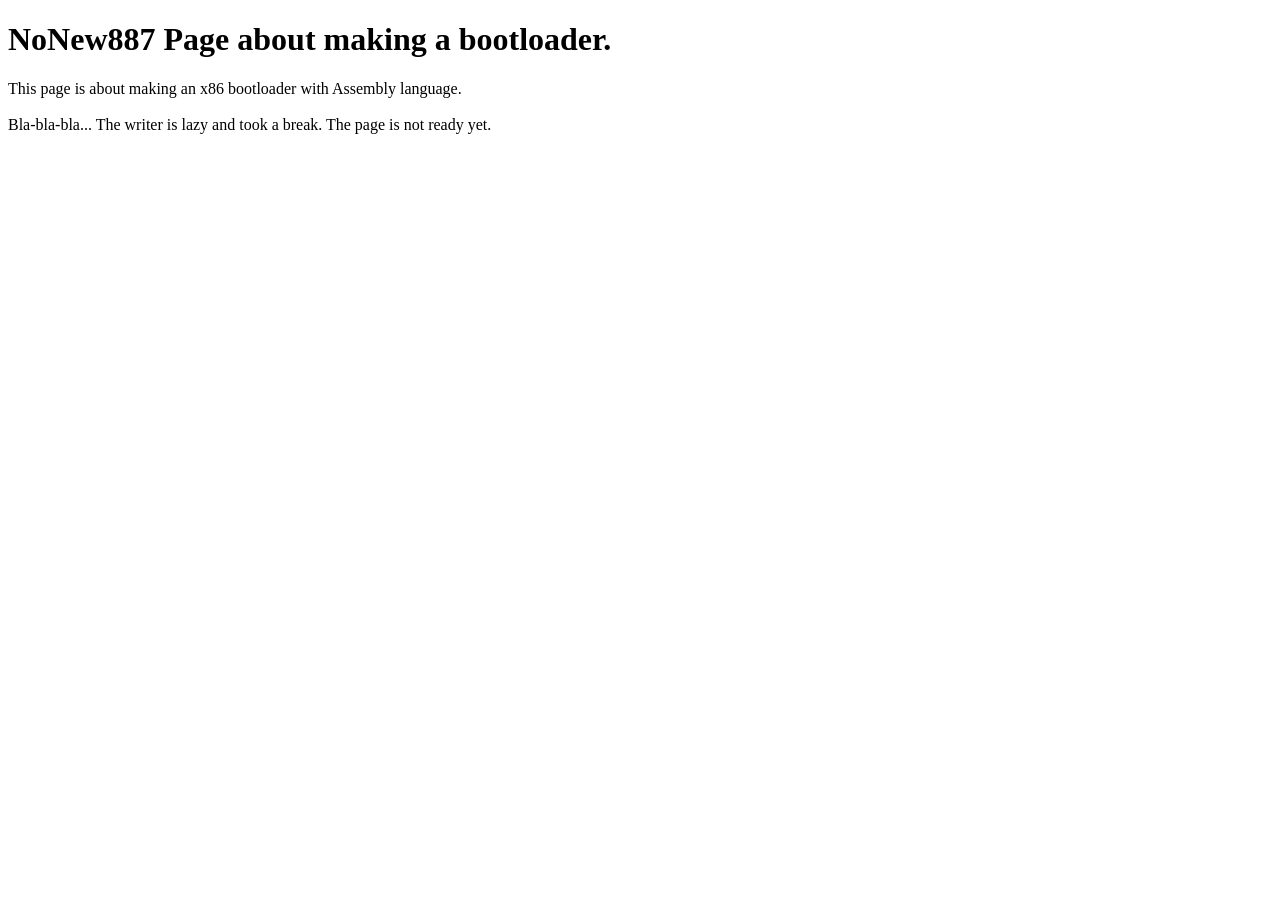
==== os-creation/bootloader.html @ 02080514 "Create bootloader.html" ====
<!DOCTYPE html>

<html>
<head>
  <meta http-equiv="CONTENT-TYPE" content="text/html; charset=UTF-8">
  <title>[NN887] Bootloader</title>
</head>
<body>
  <h1>NoNew887 Page about making a bootloader.</h1>
  <a>This page is about making an x86 bootloader with Assembly language.</a>
  <br><br>
  <a>Bla-bla-bla... The writer is lazy and took a break. The page is not ready yet.</a>
</body>
</html>
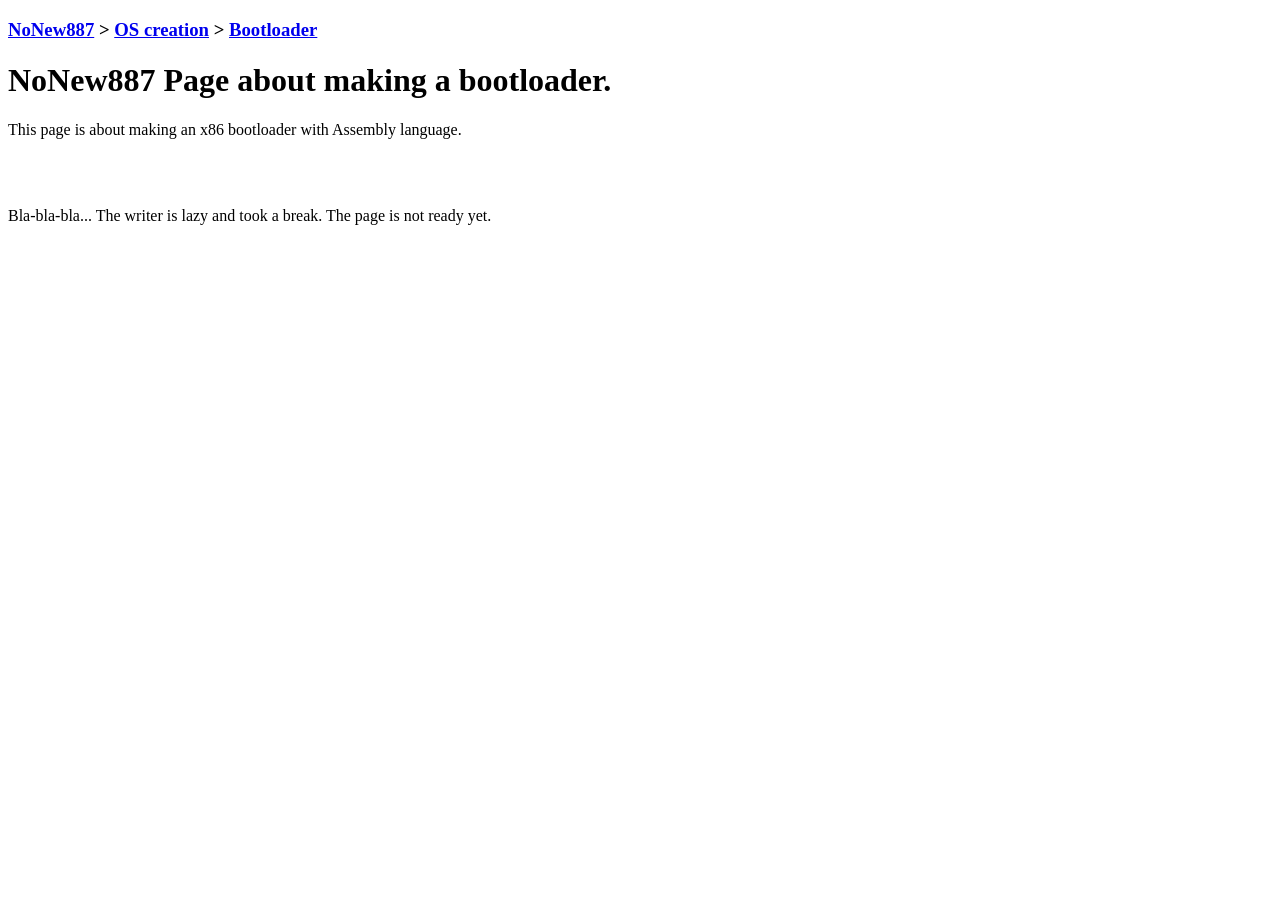
==== commit 9a4918fb: "Update bootloader.html" ====
--- a/os-creation/bootloader.html
+++ b/os-creation/bootloader.html
@@ -6,9 +6,10 @@
   <title>[NN887] Bootloader</title>
 </head>
 <body>
+  <h3><a href="../index.html">NoNew887</a> > <a href="os-creation.html">OS creation</a> > <a href="bootloader.html">Bootloader</a></h3>
   <h1>NoNew887 Page about making a bootloader.</h1>
-  <a>This page is about making an x86 bootloader with Assembly language.</a>
+  <p>This page is about making an x86 bootloader with Assembly language.</p>
   <br><br>
-  <a>Bla-bla-bla... The writer is lazy and took a break. The page is not ready yet.</a>
+  <p>Bla-bla-bla... The writer is lazy and took a break. The page is not ready yet.</p>
 </body>
 </html>
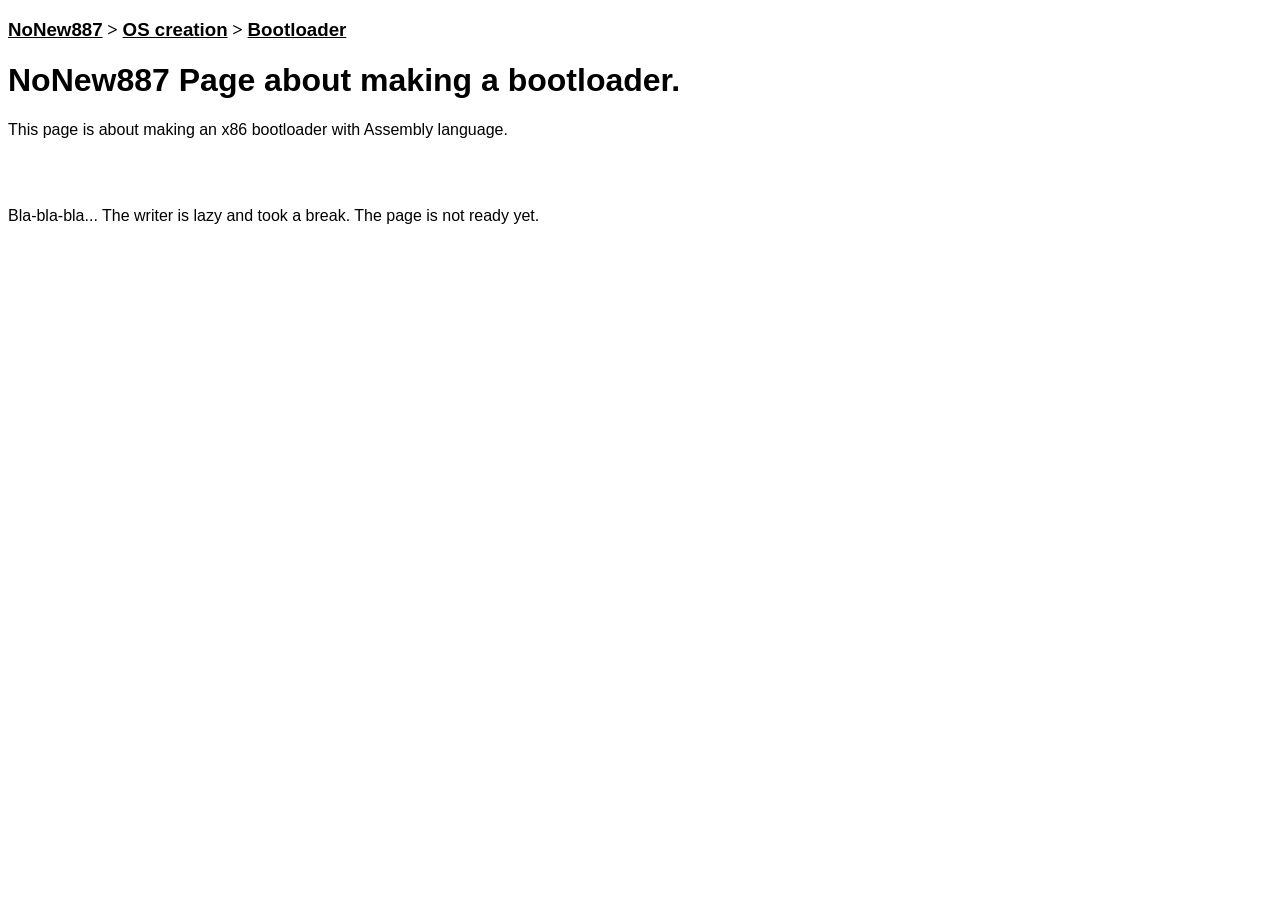
==== commit 3fd7f7c7: "Update bootloader.html" ====
--- a/os-creation/bootloader.html
+++ b/os-creation/bootloader.html
@@ -3,6 +3,7 @@
 <html>
 <head>
   <meta http-equiv="CONTENT-TYPE" content="text/html; charset=UTF-8">
+  <link rel="stylesheet" href="../style.css">
   <title>[NN887] Bootloader</title>
 </head>
 <body>
--- a/style.css
+++ b/style.css
@@ -0,0 +1,13 @@
+h1 {
+  color: black;
+  font-family: arial;
+  font-weight: bolder;
+}
+p {
+  color: black;
+  font-family: arial;
+}
+a {
+  color: black;
+  font-family: arial;
+}
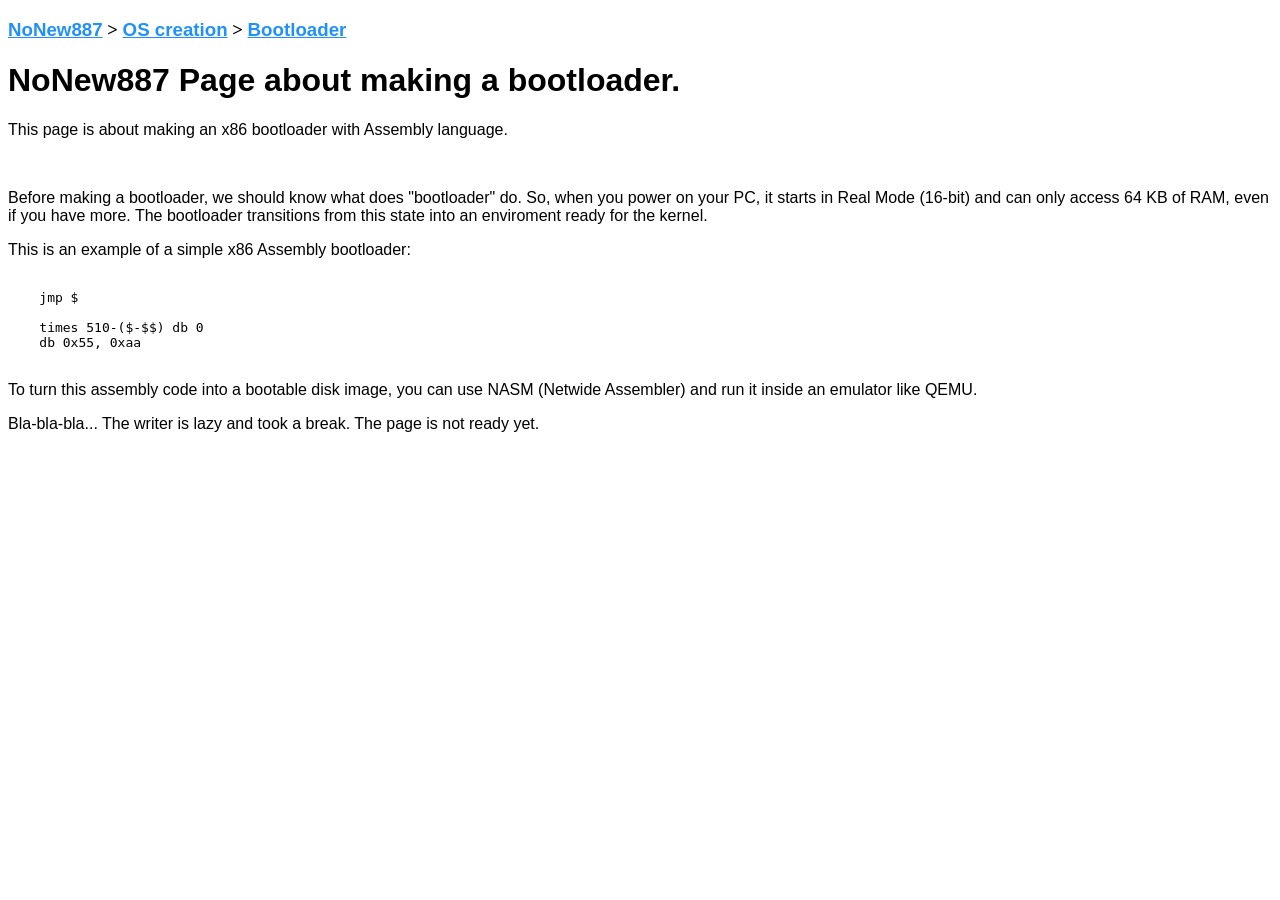
==== commit 500ccafb: "Update bootloader.html" ====
--- a/os-creation/bootloader.html
+++ b/os-creation/bootloader.html
@@ -10,7 +10,18 @@
   <h3><a href="../index.html">NoNew887</a> > <a href="os-creation.html">OS creation</a> > <a href="bootloader.html">Bootloader</a></h3>
   <h1>NoNew887 Page about making a bootloader.</h1>
   <p>This page is about making an x86 bootloader with Assembly language.</p>
-  <br><br>
+  <br>
+  <p>Before making a bootloader, we should know what does "bootloader" do. So, when you power on your PC, it starts in Real Mode (16-bit) and can only access 64 KB of RAM, even if you have more. The bootloader transitions from this state into an enviroment ready for the kernel.</p>
+  
+  <p>This is an example of a simple x86 Assembly bootloader:</p>
+  <pre><code>
+    jmp $
+
+    times 510-($-$$) db 0
+    db 0x55, 0xaa
+  </code></pre>
+  <p>To turn this assembly code into a bootable disk image, you can use NASM (Netwide Assembler) and run it inside an emulator like QEMU.</p>
+  
   <p>Bla-bla-bla... The writer is lazy and took a break. The page is not ready yet.</p>
 </body>
 </html>
--- a/style.css
+++ b/style.css
@@ -11,3 +11,6 @@
   color: black;
   font-family: arial;
 }
+a:link {
+  color: dodgerBlue;
+}
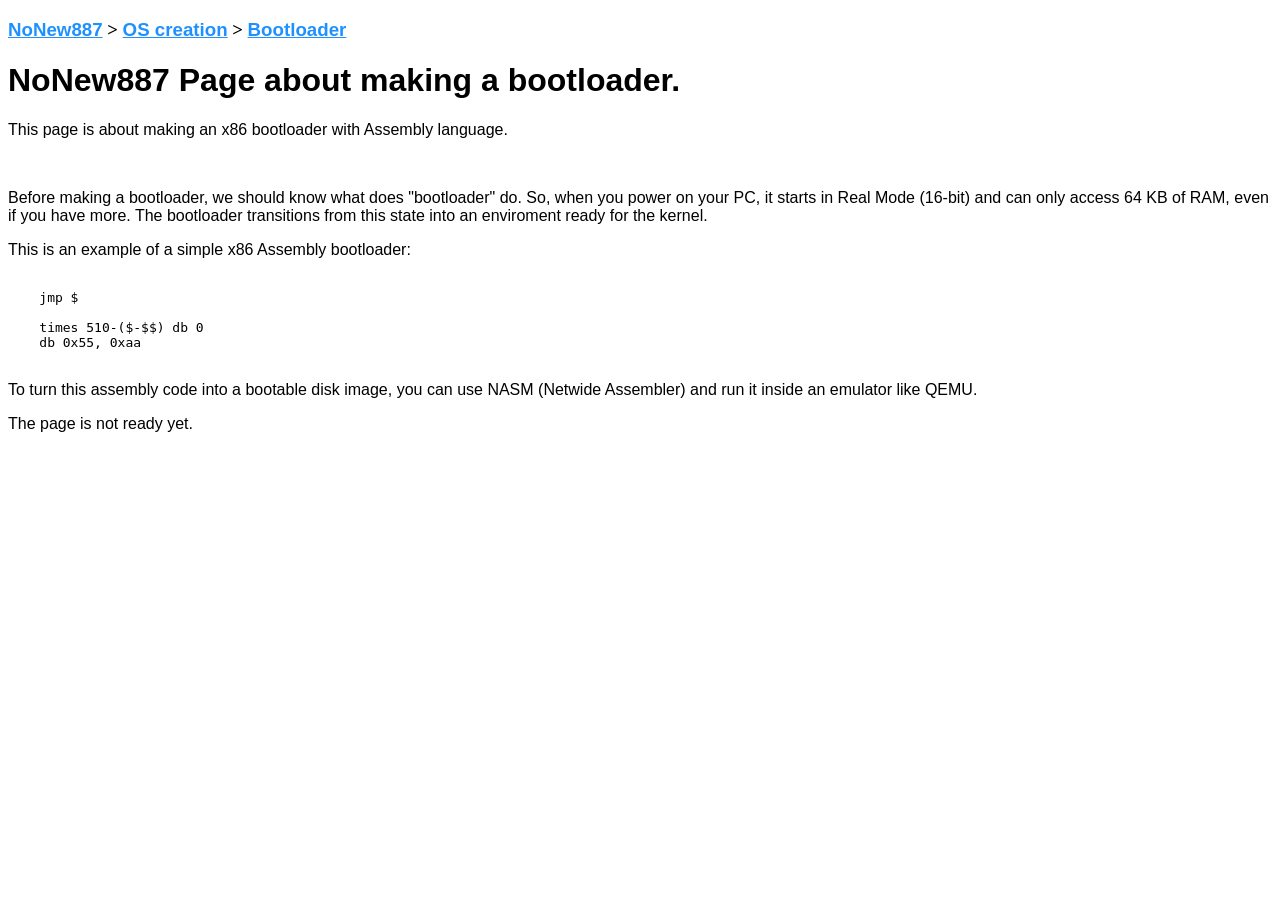
==== commit 187e1f2b: "Update bootloader.html" ====
--- a/os-creation/bootloader.html
+++ b/os-creation/bootloader.html
@@ -22,6 +22,6 @@
   </code></pre>
   <p>To turn this assembly code into a bootable disk image, you can use NASM (Netwide Assembler) and run it inside an emulator like QEMU.</p>
   
-  <p>Bla-bla-bla... The writer is lazy and took a break. The page is not ready yet.</p>
+  <p>The page is not ready yet.</p>
 </body>
 </html>
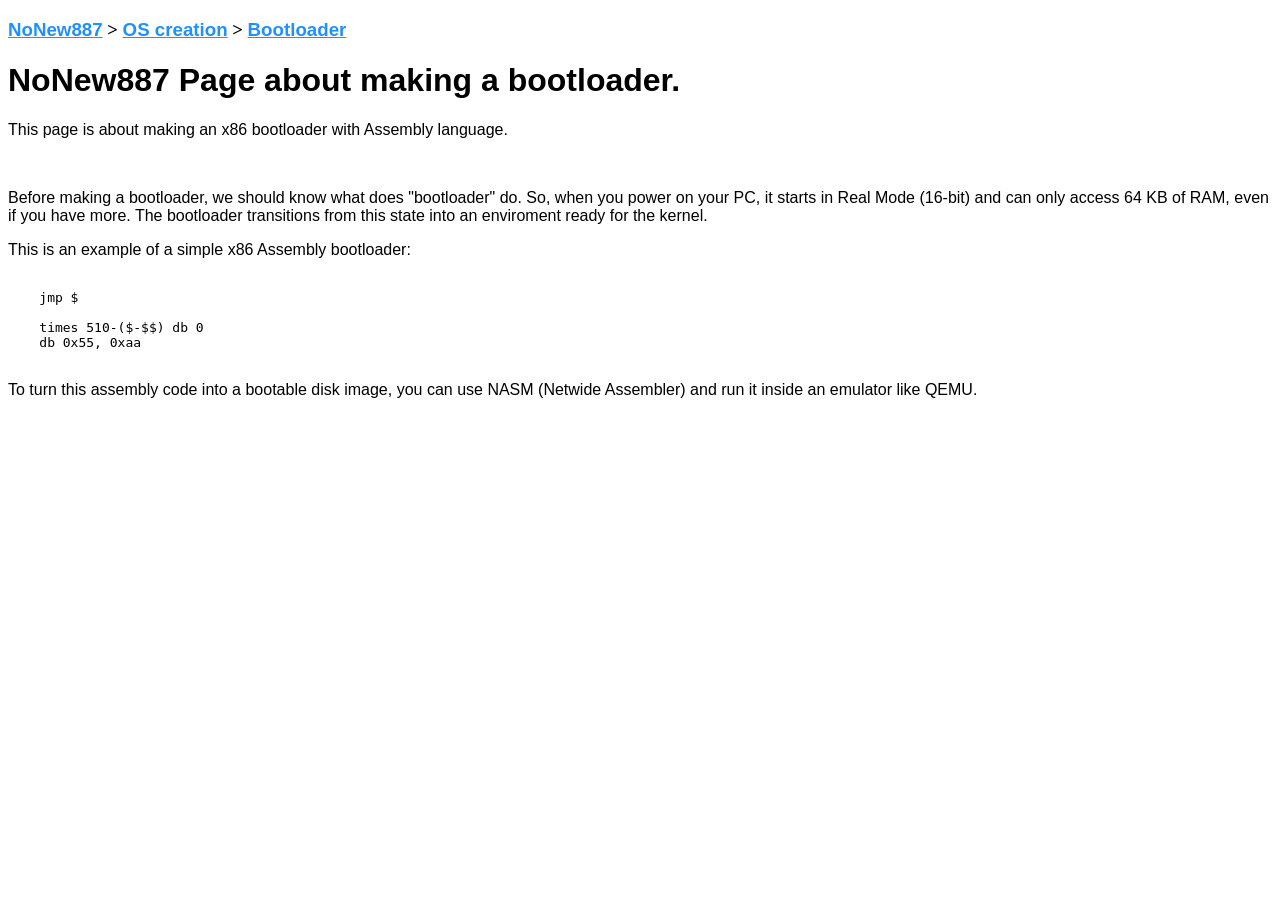
==== commit 522f5b5c: "Update bootloader.html" ====
--- a/os-creation/bootloader.html
+++ b/os-creation/bootloader.html
@@ -21,7 +21,5 @@
     db 0x55, 0xaa
   </code></pre>
   <p>To turn this assembly code into a bootable disk image, you can use NASM (Netwide Assembler) and run it inside an emulator like QEMU.</p>
-  
-  <p>The page is not ready yet.</p>
 </body>
 </html>
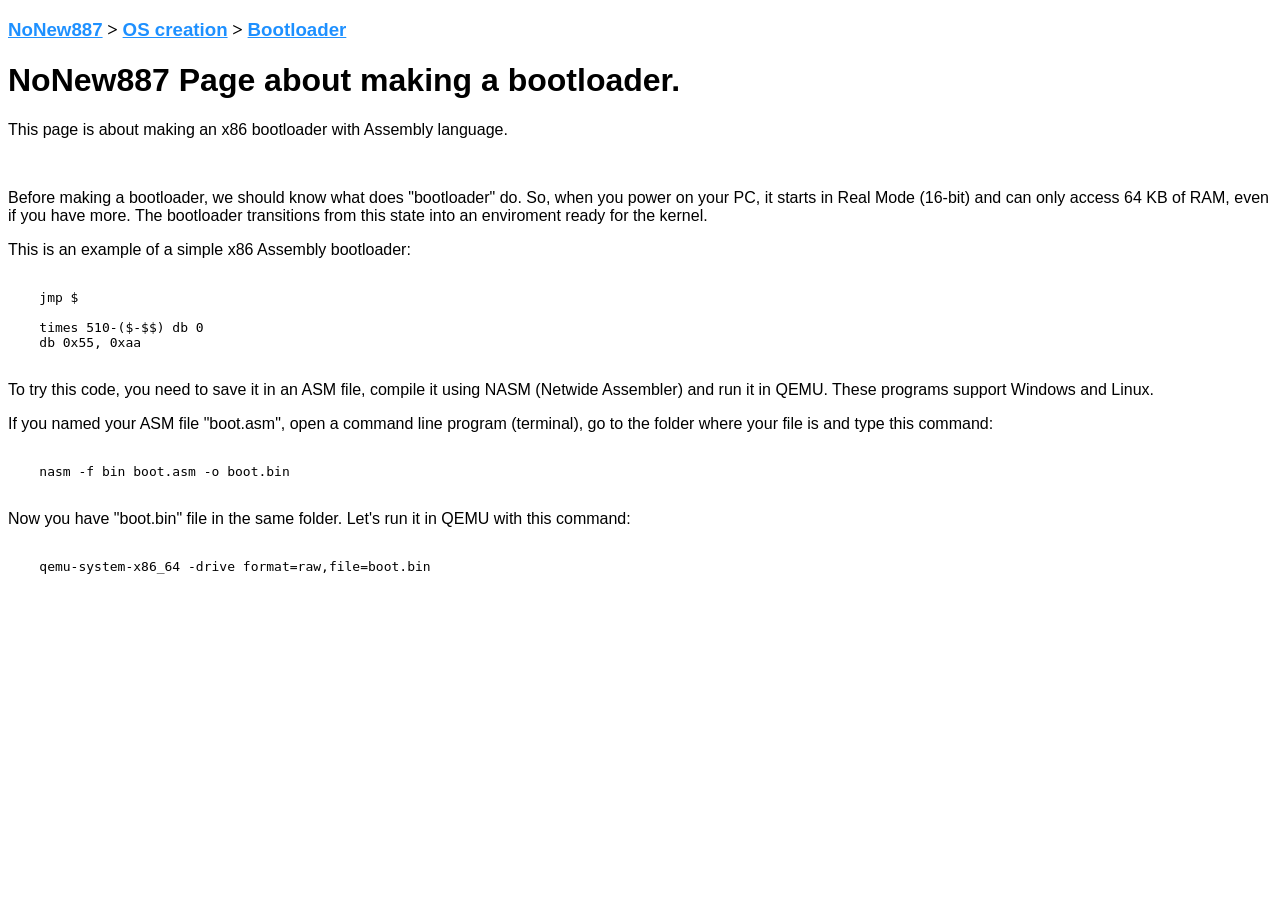
==== commit c977fef5: "Revise bootloader instructions for clarity Updated instructions for compiling and running the bootlo" ====
--- a/os-creation/bootloader.html
+++ b/os-creation/bootloader.html
@@ -3,6 +3,7 @@
 <html>
 <head>
   <meta http-equiv="CONTENT-TYPE" content="text/html; charset=UTF-8">
+  <meta name="viewport" content="width=device-width, initial-scale=1.0">
   <link rel="stylesheet" href="../style.css">
   <title>[NN887] Bootloader</title>
 </head>
@@ -20,6 +21,14 @@
     times 510-($-$$) db 0
     db 0x55, 0xaa
   </code></pre>
-  <p>To turn this assembly code into a bootable disk image, you can use NASM (Netwide Assembler) and run it inside an emulator like QEMU.</p>
+  <p>To try this code, you need to save it in an ASM file, compile it using NASM (Netwide Assembler) and run it in QEMU. These programs support Windows and Linux.</p>
+  <p>If you named your ASM file "boot.asm", open a command line program (terminal), go to the folder where your file is and type this command:</p>
+  <pre><code>
+    nasm -f bin boot.asm -o boot.bin
+  </code></pre>
+  <p>Now you have "boot.bin" file in the same folder. Let's run it in QEMU with this command:</p>
+  <pre><code>
+    qemu-system-x86_64 -drive format=raw,file=boot.bin
+  </code></pre>
 </body>
 </html>
